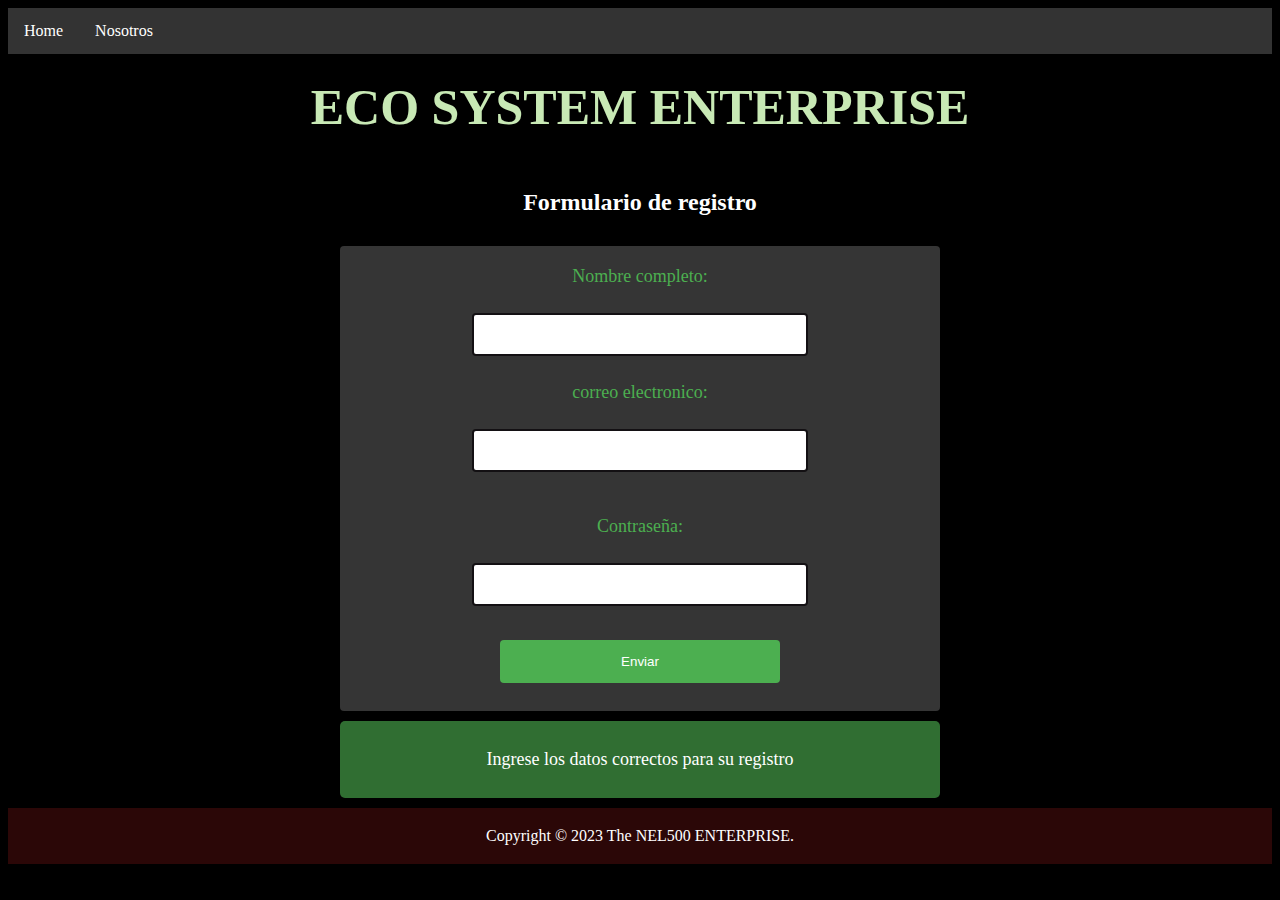
==== index.html @ 0f88ab22 "se agregaron nuevos cambios a nosotros.html y se agregó al copyright" ====
<!DOCTYPE html>
<html lang="es">

<head>
    <meta charset="UTF-8">
    <meta http-equiv="X-UA-Compatible" content="IE=edge">
    <meta name="viewport" content="width=device-width, initial-scale=1.0">
    <link rel="stylesheet" href="css/estilos.css">
    <title>wellcome to Eco System</title>
</head>

<body>
    <nav>
        <ul>
            <li class="logo"><img src="img/planet-earth.png" alt=""></li>
            <li><a href="index.html">Home</a></li>
            <li><a href="nosotros.html">Nosotros</a></li>
        </ul>
    </nav>
    <header class="head">
        <div class="hero-nav">
            <h1>ECO SYSTEM ENTERPRISE</h1>
        </div>
        <h2>Formulario de registro</h2>
    </header>
    <form>
        <label for="fname">Nombre completo:</label><br>
        <input type="text" id="fname" name="fname"><br>
        <label for="lname">correo electronico:</label><br>
        <input type="text" id="lname" name="lname"> <br><br>
        <label for="fname">Contraseña:</label><br>
        <input type="text" id="Pass" name="fname"><br>
        <input type="submit" value="Enviar">
    </form>

    <div>
        <div class="texto">
            <p> Ingrese los datos correctos para su registro</p>
        </div>
    </div>
    <div>
        <footer>
            <p>Copyright &copy; 2023 The NEL500 ENTERPRISE.</p>
        </footer>
    </div>
</body>

</html>
---- css/estilos.css ----
body{
    background-color: black;
}
input[type=text],
select {
    width: 60%;
    padding: 12px 10px;
    margin: 8px 8px;
    display: inline-block;
    border: 1px solid #ccc relative;
    border-radius: 4px;
    box-sizing: border-box;
    border: 2px solid rgb(19, 16, 19);
}
label{
    font-size: 18px;
}

input[type=submit] {
    width: 50%;
    background-color: #4CAF50;
    color: white;
    padding: 14px 20px;
    margin: 8px 0;
    border: none;
    border-radius: 4px;
    cursor: pointer;
}

input[type=submit]:hover {
    background-color: #45a049;
}



form {
    background-color: rgb(53, 53, 53);
    color: #4CAF50;
    width: 100%;
    max-width: 600px;
    margin: 0 auto;
    padding: 10px;
    border-radius: 4px;
    display: flex;
    flex-direction: column;
    justify-content: center;
    align-items: center;
    box-sizing: border-box;
    border: 2px;
    padding: 20px;


}

li {
    float: left;
}

li a {
    display: block;
    color: white;
    text-align: center;
    padding: 14px 16px;
    text-decoration: none;
}

li a:hover {
    background-color: rgb(12, 141, 62);
}
ul {
    list-style-type: none;
    margin: 0;
    padding: 0;
    overflow: hidden;
    background-color: rgb(51, 51, 51);
  }
h1{
    font-size: 50px;
    text-align: center;
    margin: 30px 40px;
    color: rgb(200, 233, 181);

}
h2{
    color: white;
    text-align: center;
    margin: 30px 40px;
}
.texto{
    background-color: #306e32;
    margin: 10px auto;
    padding: 10px 0;
    border-radius: 5px;
    text-align: center;
    justify-content: center;
    align-items: center;
    max-width: 600px;
    display: flex;
    color: white;
    font-size: 18px;
}
.nos{
    color: white;
    margin: 10px auto;
    text-align: justify;
    justify-content: center;
    padding: 0 120px;
    font-size: 18px;
}
.logo{
 
    height: 1px;
}
.imag{
    text-align: center;
    margin: 10px;
    padding: 20px;
}
footer {
    padding: 3px 0;
	width: 100%;
	left: 0;
	bottom: 0;
	background-color: rgb(43, 7, 7);
	color: white;
	text-align: center;
}
.hero-nav{
    top: 0;
    right: 0;
    bottom: 0;
    left: 0;
    display: flex;
    justify-content: center;
    align-items: center;
    height: 100px;
    min-height: 105px;
    background-image: url(https://wallpaperaccess.com/full/1288325.jpg);
    background-size: cover;
    background-position: center;
    overflow: hidden;

    }
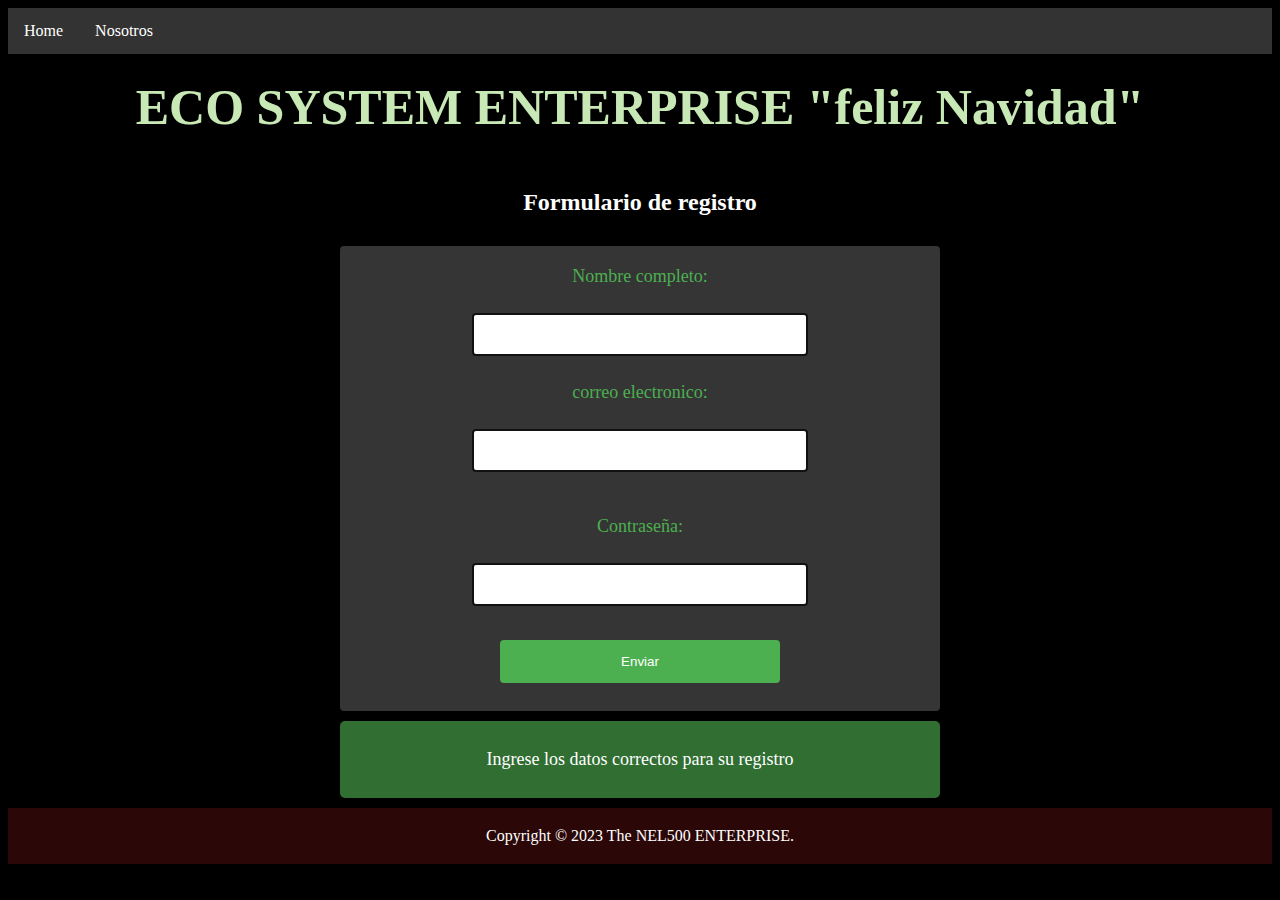
==== commit b6c4281d: "se agrego un 'feliz navidad'" ====
--- a/index.html
+++ b/index.html
@@ -6,7 +6,7 @@
     <meta http-equiv="X-UA-Compatible" content="IE=edge">
     <meta name="viewport" content="width=device-width, initial-scale=1.0">
     <link rel="stylesheet" href="css/estilos.css">
-    <title>wellcome to Eco System</title>
+    <title>wellcome to Eco System Emterprise</title>
 </head>
 
 <body>
@@ -19,7 +19,7 @@
     </nav>
     <header class="head">
         <div class="hero-nav">
-            <h1>ECO SYSTEM ENTERPRISE</h1>
+            <h1>ECO SYSTEM ENTERPRISE "feliz Navidad"</h1>
         </div>
         <h2>Formulario de registro</h2>
     </header>
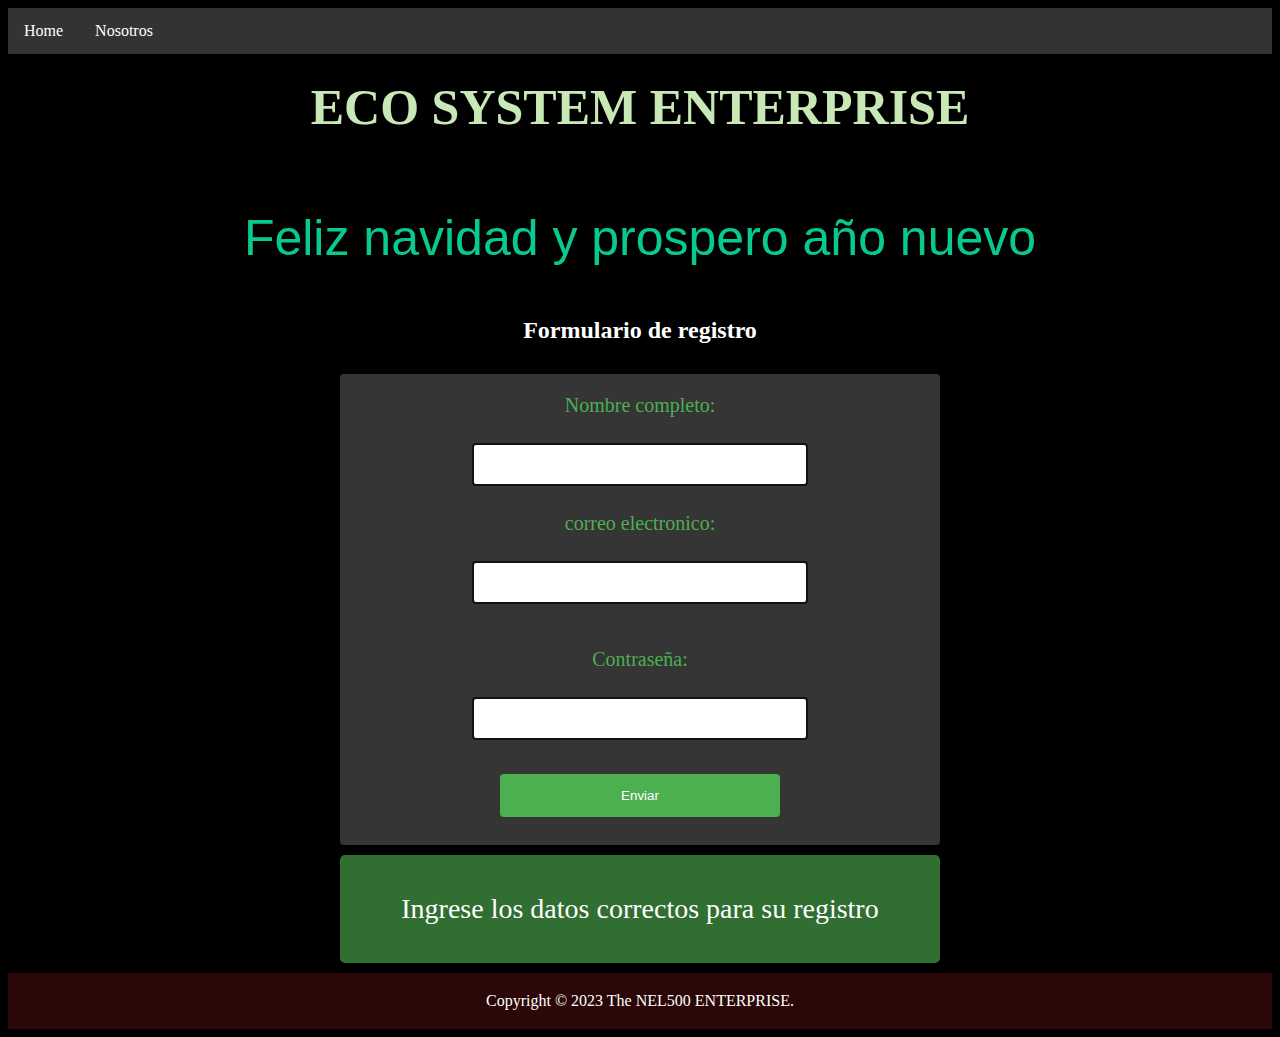
==== commit 7b4bbd01: "se creo el anuncio para la epoca d diciembre" ====
--- a/index.html
+++ b/index.html
@@ -19,7 +19,10 @@
     </nav>
     <header class="head">
         <div class="hero-nav">
-            <h1>ECO SYSTEM ENTERPRISE "feliz Navidad"</h1>
+            <h1>ECO SYSTEM ENTERPRISE</h1>
+        </div>
+        <div class="head2">
+            <p>Feliz navidad y prospero año nuevo</p>
         </div>
         <h2>Formulario de registro</h2>
     </header>
--- a/css/estilos.css
+++ b/css/estilos.css
@@ -1,6 +1,7 @@
-body{
+body {
     background-color: black;
 }
+
 input[type=text],
 select {
     width: 60%;
@@ -12,8 +13,9 @@
     box-sizing: border-box;
     border: 2px solid rgb(19, 16, 19);
 }
-label{
-    font-size: 18px;
+
+label {
+    font-size: 20px;
 }
 
 input[type=submit] {
@@ -67,26 +69,30 @@
 li a:hover {
     background-color: rgb(12, 141, 62);
 }
+
 ul {
     list-style-type: none;
     margin: 0;
     padding: 0;
     overflow: hidden;
     background-color: rgb(51, 51, 51);
-  }
-h1{
+}
+
+h1 {
     font-size: 50px;
     text-align: center;
     margin: 30px 40px;
     color: rgb(200, 233, 181);
 
 }
-h2{
+
+h2 {
     color: white;
     text-align: center;
     margin: 30px 40px;
 }
-.texto{
+
+.texto {
     background-color: #306e32;
     margin: 10px auto;
     padding: 10px 0;
@@ -97,9 +103,10 @@
     max-width: 600px;
     display: flex;
     color: white;
-    font-size: 18px;
+    font-size: 28px;
 }
-.nos{
+
+.nos {
     color: white;
     margin: 10px auto;
     text-align: justify;
@@ -107,25 +114,29 @@
     padding: 0 120px;
     font-size: 18px;
 }
-.logo{
- 
+
+.logo {
+
     height: 1px;
 }
-.imag{
+
+.imag {
     text-align: center;
     margin: 10px;
     padding: 20px;
 }
+
 footer {
     padding: 3px 0;
-	width: 100%;
-	left: 0;
-	bottom: 0;
-	background-color: rgb(43, 7, 7);
-	color: white;
-	text-align: center;
+    width: 100%;
+    left: 0;
+    bottom: 0;
+    background-color: rgb(43, 7, 7);
+    color: white;
+    text-align: center;
 }
-.hero-nav{
+
+.hero-nav {
     top: 0;
     right: 0;
     bottom: 0;
@@ -140,4 +151,11 @@
     background-position: center;
     overflow: hidden;
 
-    }
+}
+
+.head2 {
+    color: hsl(162, 92%, 41%);
+    text-align: center;
+    font-family:'Gill Sans', 'Gill Sans MT', Calibri, 'Trebuchet MS', sans-serif;
+    font-size: 50px;
+}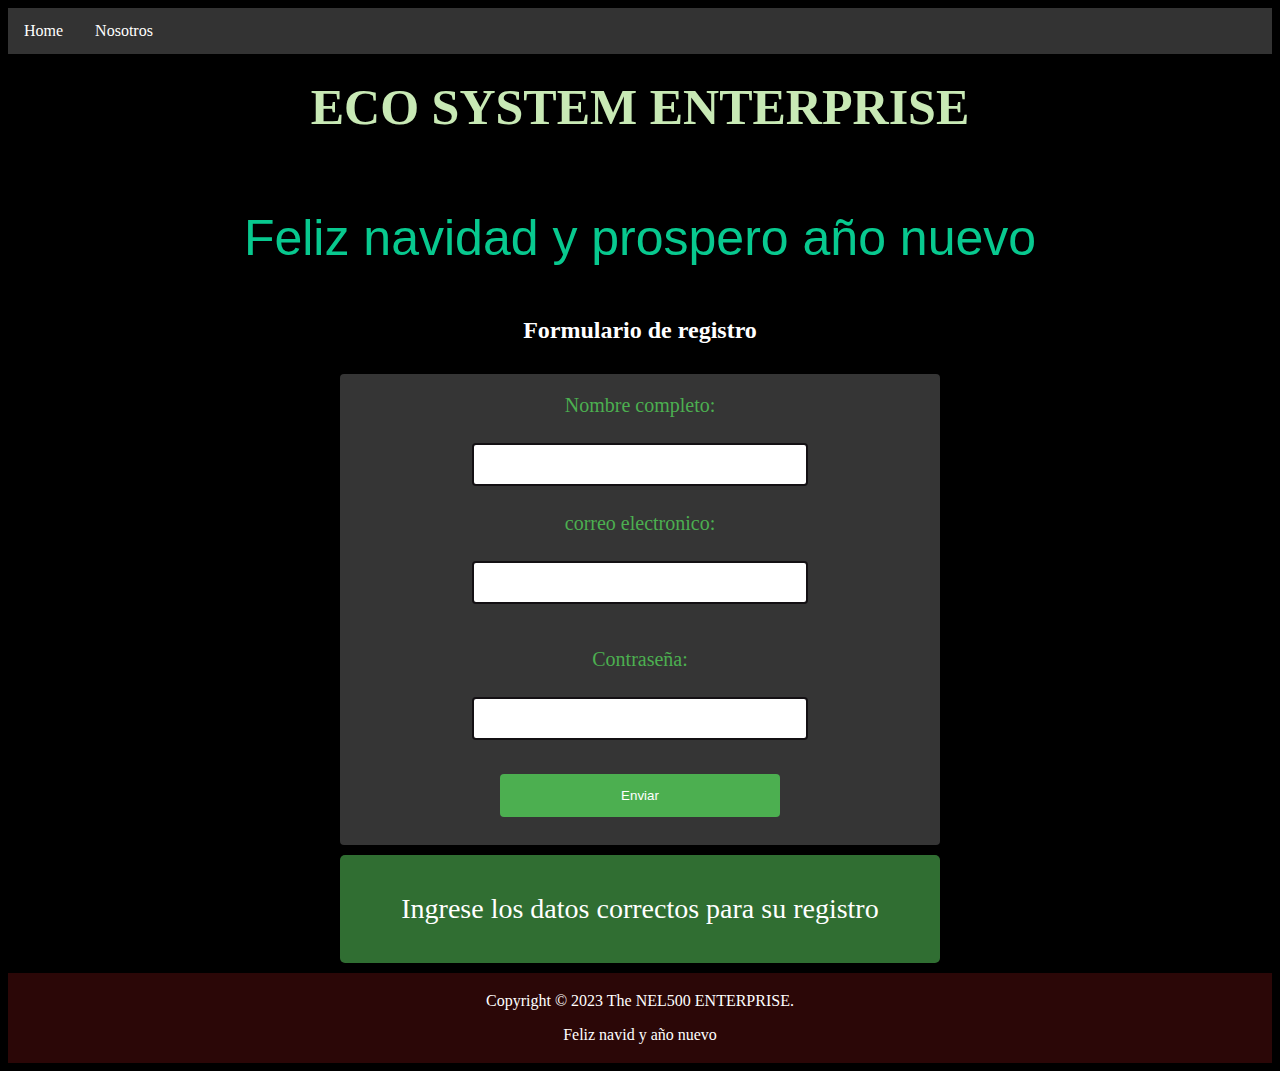
==== commit ae385b84: "se creo el saludo de epoca en footer" ====
--- a/index.html
+++ b/index.html
@@ -44,6 +44,7 @@
     <div>
         <footer>
             <p>Copyright &copy; 2023 The NEL500 ENTERPRISE.</p>
+            <p>Feliz navid y año nuevo</p>
         </footer>
     </div>
 </body>
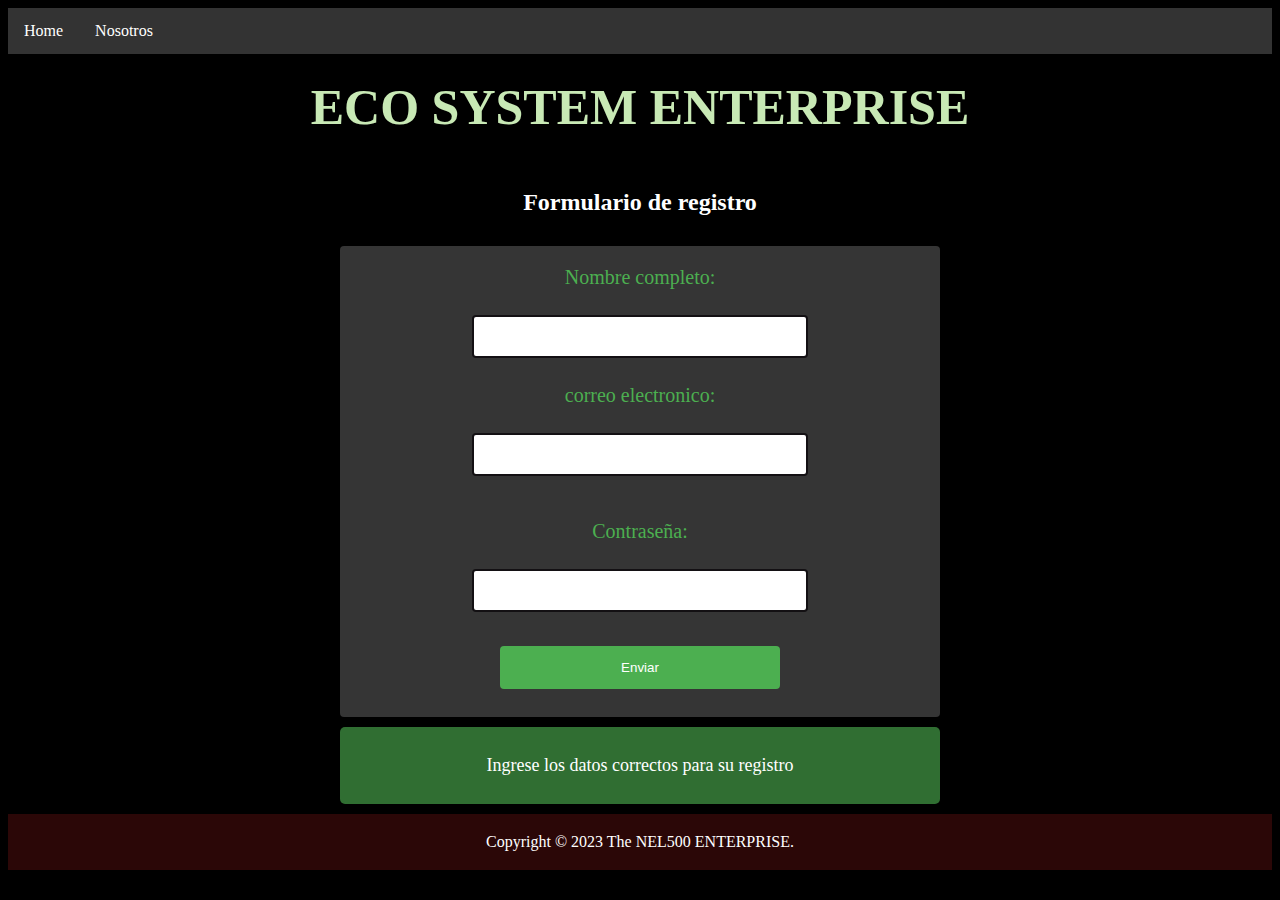
==== commit f0b9db7c: "se eliminaron los mensajes de epoca" ====
--- a/index.html
+++ b/index.html
@@ -21,9 +21,6 @@
         <div class="hero-nav">
             <h1>ECO SYSTEM ENTERPRISE</h1>
         </div>
-        <div class="head2">
-            <p>Feliz navidad y prospero año nuevo</p>
-        </div>
         <h2>Formulario de registro</h2>
     </header>
     <form>
@@ -44,7 +41,6 @@
     <div>
         <footer>
             <p>Copyright &copy; 2023 The NEL500 ENTERPRISE.</p>
-            <p>Feliz navid y año nuevo</p>
         </footer>
     </div>
 </body>
--- a/css/estilos.css
+++ b/css/estilos.css
@@ -103,7 +103,7 @@
     max-width: 600px;
     display: flex;
     color: white;
-    font-size: 28px;
+    font-size: 18px;
 }
 
 .nos {
@@ -158,4 +158,10 @@
     text-align: center;
     font-family:'Gill Sans', 'Gill Sans MT', Calibri, 'Trebuchet MS', sans-serif;
     font-size: 50px;
+}
+.grup{
+    width: 950px;
+    height: 600px;
+    display: block;
+    margin: auto;
 }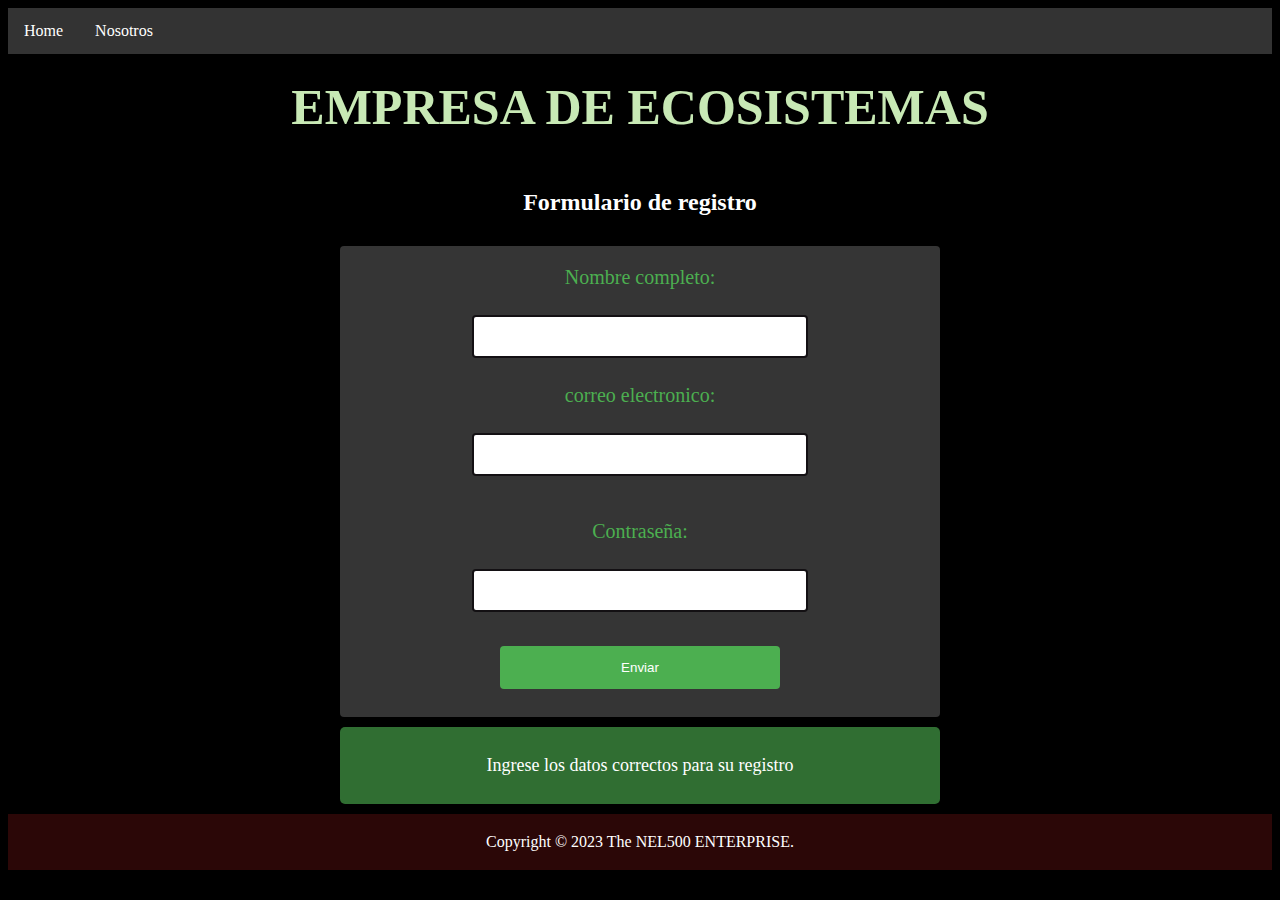
==== commit 8cc6ba59: "cambio de nombre de cabecera" ====
--- a/index.html
+++ b/index.html
@@ -12,14 +12,14 @@
 <body>
     <nav>
         <ul>
-            <li class="logo"><img src="img/planet-earth.png" alt=""></li>
+            <li class="logo"><img src="https://i.postimg.cc/hvLLCDkw/planet-earth.png" alt=""></li>
             <li><a href="index.html">Home</a></li>
             <li><a href="nosotros.html">Nosotros</a></li>
         </ul>
     </nav>
     <header class="head">
         <div class="hero-nav">
-            <h1>ECO SYSTEM ENTERPRISE</h1>
+            <h1>EMPRESA DE ECOSISTEMAS</h1>
         </div>
         <h2>Formulario de registro</h2>
     </header>
--- a/css/estilos.css
+++ b/css/estilos.css
@@ -160,7 +160,7 @@
     font-size: 50px;
 }
 .grup{
-    width: 950px;
+    width: 900px;
     height: 600px;
     display: block;
     margin: auto;
